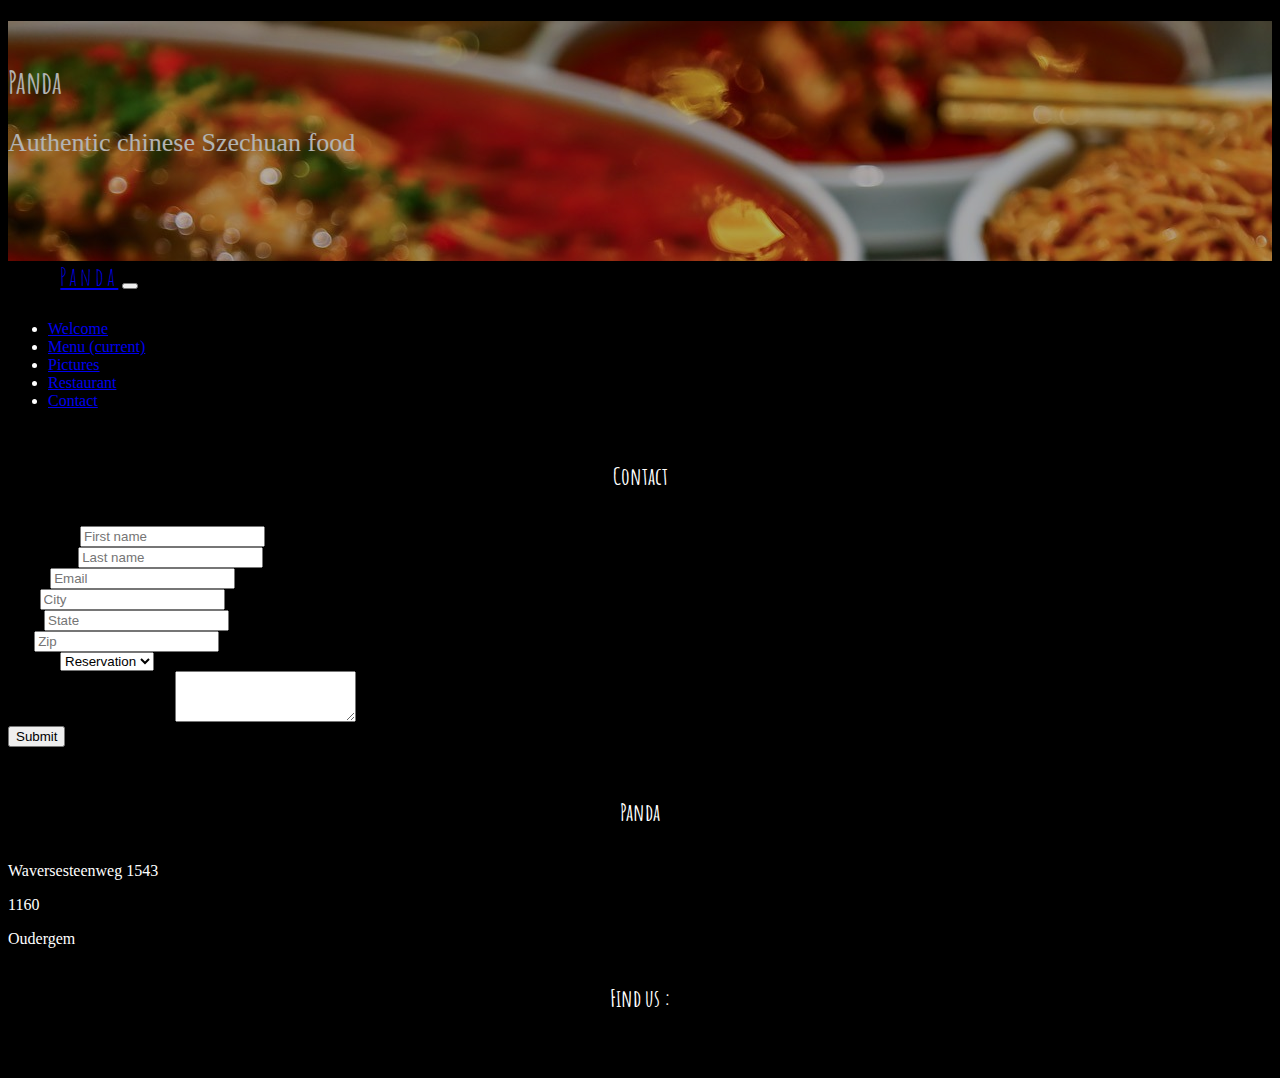
==== contact.html @ 2831ba67 "contact page" ====
<!DOCTYPE html>
<html lang="en">
<head>
    <meta charset="UTF-8">
    <meta name="viewport" content="width=device-width, initial-scale=1, shrink-to-fit=no">
    <title>Panda Restaurant</title>
    <link rel="icon" href="Pictures/1300187.ico" type="image/x-icon">
    <link rel="stylesheet" href="https://use.fontawesome.com/releases/v5.13.1/css/all.css" integrity="sha384-xxzQGERXS00kBmZW/6qxqJPyxW3UR0BPsL4c8ILaIWXva5kFi7TxkIIaMiKtqV1Q" crossorigin="anonymous">
    <link href="https://fonts.googleapis.com/css2?family=Amatic+SC:wght@400;700&family=Indie+Flower&family=Open+Sans+Condensed:ital,wght@0,300;0,700;1,300&display=swap" rel="stylesheet">
    <link rel="stylesheet" href="https://stackpath.bootstrapcdn.com/bootstrap/4.5.0/css/bootstrap.min.css" integrity="sha384-9aIt2nRpC12Uk9gS9baDl411NQApFmC26EwAOH8WgZl5MYYxFfc+NcPb1dKGj7Sk" crossorigin="anonymous">
    <link rel="stylesheet" href="style.css">
</head>

<body>
  
  <div class="container">
        
    <header>
        
        <div class="jumbotronheader jumbotron-fluid">
            <div class="container">
              <h1 class="display-2 text-center titletwo">Panda</h1>
              <p class="lead text-center">Authentic chinese Szechuan food</p>
            </div>
        </div>

    </header>

    <nav class="navbar navbar-expand-lg navbar-light bg-dark navbar-dark">

        <img class="panda" src="Pictures/1300187.png" alt="panda"> 
        <a class="navbar-brand titleLogo" href="index.html">Panda</a>

        <button class="navbar-toggler" type="button" data-toggle="collapse" data-target="#navbarSupportedContent" aria-controls="navbarSupportedContent" aria-expanded="false" aria-label="Toggle navigation"><span class="navbar-toggler-icon"></span></button>
            
                <div class="collapse navbar-collapse" id="navbarSupportedContent">
                
                    <ul class="navbar-nav mr-auto">
                        <li class="nav-item"><a class="nav-link" href="index.html">Welcome</a></li>
                        <li class="nav-item"><a class="nav-link" href="menu.html">Menu <span class="sr-only">(current)</span></a></li>
                        <li class="nav-item"><a class="nav-link" href="pictures.html">Pictures</a></li>
                        <li class="nav-item"><a class="nav-link" href="restaurant.html">Restaurant</a></li>
                        <li class="nav-item active"><a class="nav-link" href="contact.html">Contact</a></li>
                    </ul>

                </div>
    </nav>

    <main class="contact">
           
        <div class="contactContainer">
            
            <div class="row">
                <div class="col-12 secondTitle">
                    <h2 class="display-4">Contact</h2>
                </div>
                <div class="col col-lg-12">
                    <form>
                        <div class="form-row">
                            <div class="col-md-4 col-lg-4">
                                <label for="validationDefault01">First name</label>
                                <input type="text" class="form-control" id="validationDefault01" placeholder="First name" value="" required>
                            </div>
                            <div class="col-md-4 col-lg-4">
                                <label for="validationDefault02">Last name</label>
                                <input type="text" class="form-control" id="validationDefault02" placeholder="Last name" value="" required>
                            </div>
                            <div class="col-md-4 col-lg-4">
                                <label for="inputEmail4">Email</label>
                                <input type="email" class="form-control" id="inputEmail4" placeholder="Email">
                            </div>                                                    
                        </div>
                        <div class="form-row">
                            <div class="col-md-6 mb-3">
                                <label for="validationDefault03">City</label>
                                <input type="text" class="form-control" id="validationDefault03" placeholder="City" required>
                            </div>
                            <div class="col-md-3 mb-3">
                                <label for="validationDefault04">State</label>
                                <input type="text" class="form-control" id="validationDefault04" placeholder="State" required>
                            </div>
                            <div class="col-md-3 mb-3">
                                <label for="validationDefault05">Zip</label>
                                <input type="text" class="form-control" id="validationDefault05" placeholder="Zip" required>
                            </div>
                        </div>
                        <div class="form-row">
                            <div class="form-group col-md-4 col-lg-4">
                                <label for="inputState">Subject</label>
                                <select id="inputState" class="form-control">
                                <option selected>Reservation</option>
                                <option>Claim</option>
                                <option>Suggestion</option>
                                </select>
                            </div>                      
                        </div> 
                        <div class="form-row">
                            <div class="form-group col-12 col-lg-12">
                                <label for="exampleFormControlTextarea1">Type your message here :</label>
                                <textarea class="form-control" id="exampleFormControlTextarea1" rows="3"></textarea>
                            </div>
                        </div>

                        <button class="btn btn-danger" type="submit">Submit</button>

                      </form>
                </div>
            </div>
        </div>

    </main>

    <footer class="container">
        
            <div class="row">
                <div class="col-12 col-lg-6">
                    <h2 class="display-4 secondTitle">Panda</h2>
                    <p class="text-center footerDescription">Waversesteenweg 1543</p>
                    <p class="text-center footerDescription">1160</p>
                    <p class="text-center footerDescription">Oudergem</p>
                </div>                                                
                <div class="col-12 col-lg-6">
                    <h2 class="display-4 secondTitle">Find us :</h2>
                    <div class="socialMedia">
                        <ul class="socialMedia">
                            <li><i class="fab fa-facebook-square"></i></li>
                            <li><i class="fab fa-instagram"></i></li>
                            <li><i class="fab fa-twitter"></i></li>
                        </ul>
                    </div>
                </div>
            </div>
            <div class="container">
                <div class="row">
                    <div class="col col-lg-12 text-center myName">© 2020 Masato Deweerdt</div>
                </div>
            </div>
        
    </footer>

        
    </div>

    <script src="https://code.jquery.com/jquery-3.5.1.slim.min.js" integrity="sha384-DfXdz2htPH0lsSSs5nCTpuj/zy4C+OGpamoFVy38MVBnE+IbbVYUew+OrCXaRkfj" crossorigin="anonymous"></script>
    <script src="https://cdn.jsdelivr.net/npm/popper.js@1.16.0/dist/umd/popper.min.js" integrity="sha384-Q6E9RHvbIyZFJoft+2mJbHaEWldlvI9IOYy5n3zV9zzTtmI3UksdQRVvoxMfooAo" crossorigin="anonymous"></script>
    <script src="https://stackpath.bootstrapcdn.com/bootstrap/4.5.0/js/bootstrap.min.js" integrity="sha384-OgVRvuATP1z7JjHLkuOU7Xw704+h835Lr+6QL9UvYjZE3Ipu6Tp75j7Bh/kR0JKI" crossorigin="anonymous"></script>
</body>
---- style.css ----
body {
   background-color: rgb(0, 0, 0);
}

#carouselExampleControls {
    width: 100%;
}

.container {
    padding: 0;
}

.vitrine {
    border-radius: 1px;
}


.menuContainer {
    background-color: rgb(245, 220, 200);
    padding: 0px 15px 15px 15px;
}

h3 {
    font-family: 'Amatic SC', cursive;
}

.list-group-item {
    background-color: rgb(245, 220, 200);
}
/* .jumbotron {
    height: 172px;
    margin-bottom: 0;
    background-color: transparent; 
    padding: 0;  
} */

.lead {
    font-size: 26px;
}

.panda {
    height: 100%;
    width: auto;
    float: right;
}

footer {
    height: 240px;
}

nav {
    color: white;
}

img {
    max-width: 100%;
}

.panda {
    height: 40px;
    float: left;
    padding-right: 10px;
}

.jumbotron {
    background-color: rgb(233, 206, 184);
    padding: 20px 30px 20px 30px;
    
}

.jumbotronheader {
    height: 240px;
    max-width: 100%;
    background-image: url(Pictures/spicy_tasty_food.jpg);
    color: white;
    object-fit: cover;
    opacity: 0.7;
}

.titleLogo {
    font-family: 'Amatic SC', cursive;
    letter-spacing: 3px;
    font-size: 25px;
}

.titletwo {
    font-family: 'Amatic SC', cursive;
    padding-top: 40px;

}

.mainPageSecondTitle {
    padding-left: 15px;
}

.secondTitle {
    font-family: 'Amatic SC', cursive;
    background-color: black;
    padding: 15px;
    color: white;
    text-align: center;  
}


.description {
    font-family: 'Open Sans Condensed', sans-serif;
    padding: 10px 10px 10px 0;
    font-size: 24px;
    margin-bottom: 0;
}

.footerDescription {
    color: white;
    margin-bottom: 5px;
}

.carousel {
    padding-bottom: 12px;
}

button {
    margin-bottom: 15px;
}

.price {
    text-align: right;
    background-color: rgb(238, 164, 115);
}

.badge {
    float: right;
}

.socialMedia {
    list-style: none;
    text-align: center;
    color: white;
    font-size: 22px;
    padding-right: 26px;
}

footer {
}

.myName {
    padding-bottom: 10px;
}

.page {
    background-color : rgb(245, 220, 200);
}

.openingHours {
    list-style: none;
    color: white;
    padding-left: 0px;
}

.addressContent {
    padding: 20px 0px 20px 0px;
}
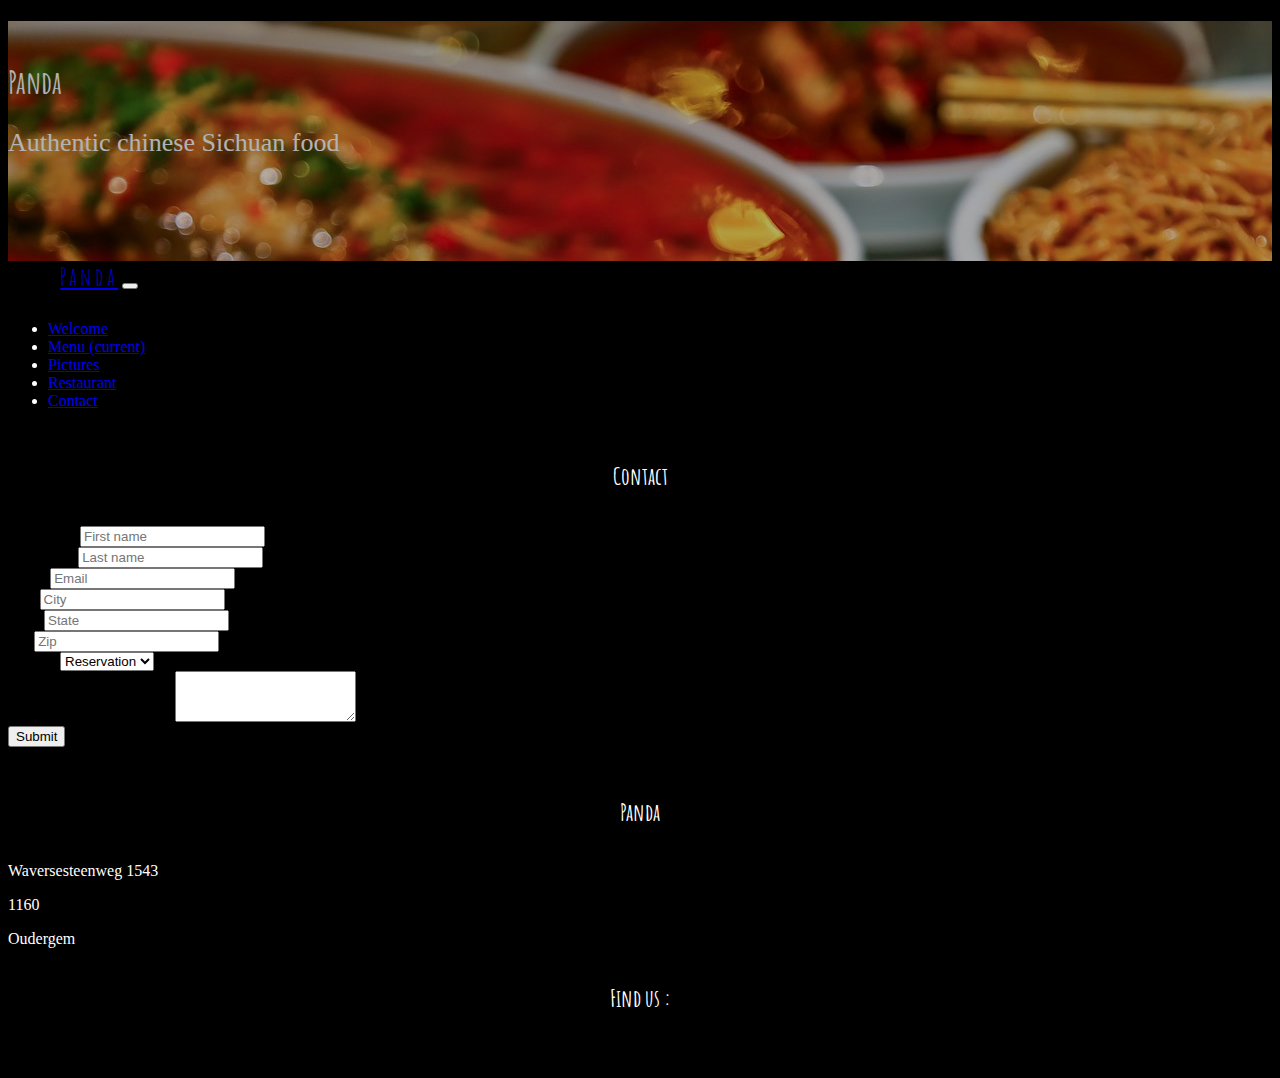
==== commit 7f51d6e7: "small correction" ====
--- a/contact.html
+++ b/contact.html
@@ -20,7 +20,7 @@
         <div class="jumbotronheader jumbotron-fluid">
             <div class="container">
               <h1 class="display-2 text-center titletwo">Panda</h1>
-              <p class="lead text-center">Authentic chinese Szechuan food</p>
+              <p class="lead text-center">Authentic chinese Sichuan food</p>
             </div>
         </div>
 
@@ -89,7 +89,7 @@
                                 <label for="inputState">Subject</label>
                                 <select id="inputState" class="form-control">
                                 <option selected>Reservation</option>
-                                <option>Claim</option>
+                                <option>Comment</option>
                                 <option>Suggestion</option>
                                 </select>
                             </div>                      
